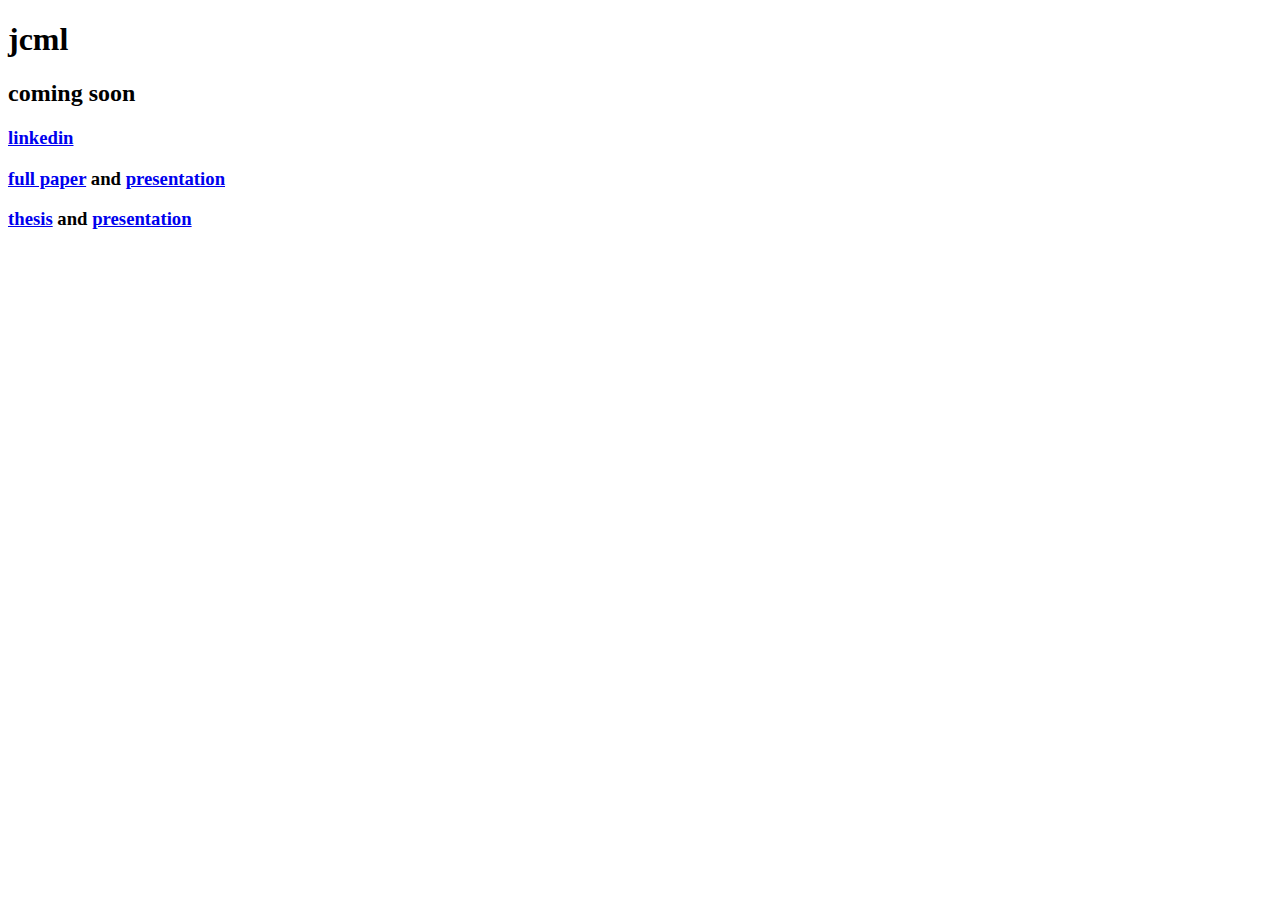
==== ap/index.html @ aaadb853 "Add files via upload" ====
﻿<!DOCTYPE html>
<html lang="en">
<head>
    <meta charset="UTF-8">
    <title>Júlio César Marques Luta - Personal Website</title>
    <meta name="author" content="Júlio César Marques Luta">
    <link href="css/style.css" rel="stylesheet">
</head>
<body>

</body>
<h1>jcml</h1>
<h2>coming soon</h2>
<h3><a href="https://www.linkedin.com/in/juliocesarluta/" target="_blank">linkedin</a></h3>
<h3><a href="http://www.11ssslisbon.pt/docs/proceedings/papers/88.pdf" target="_blank">full paper</a> and <a href="sss11/index.html" target="_blank">presentation</a></h3>
<h3><a href="https://fenix.tecnico.ulisboa.pt/cursos/ma/dissertacao/1691203502342278" target="_blank">thesis</a> and <a href="ap/index.html" target="_blank">presentation</a></h3>
</html>
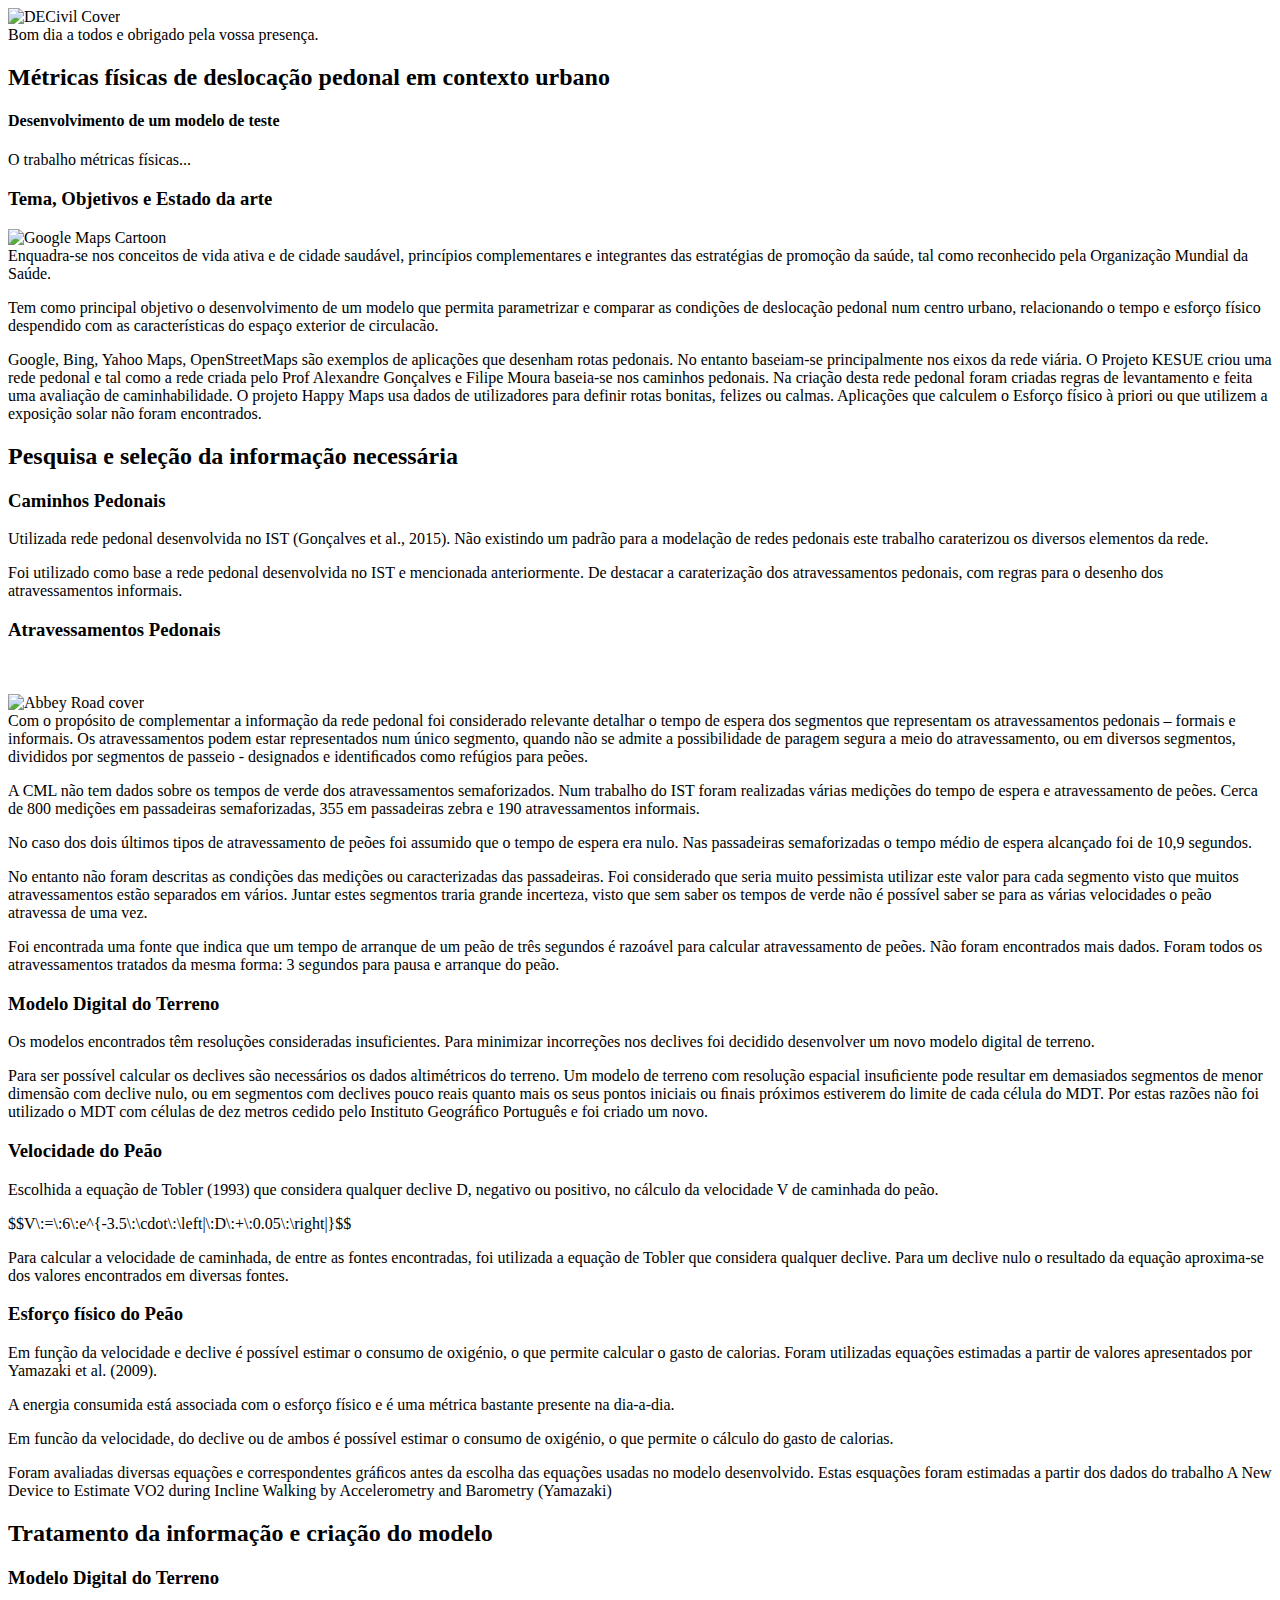
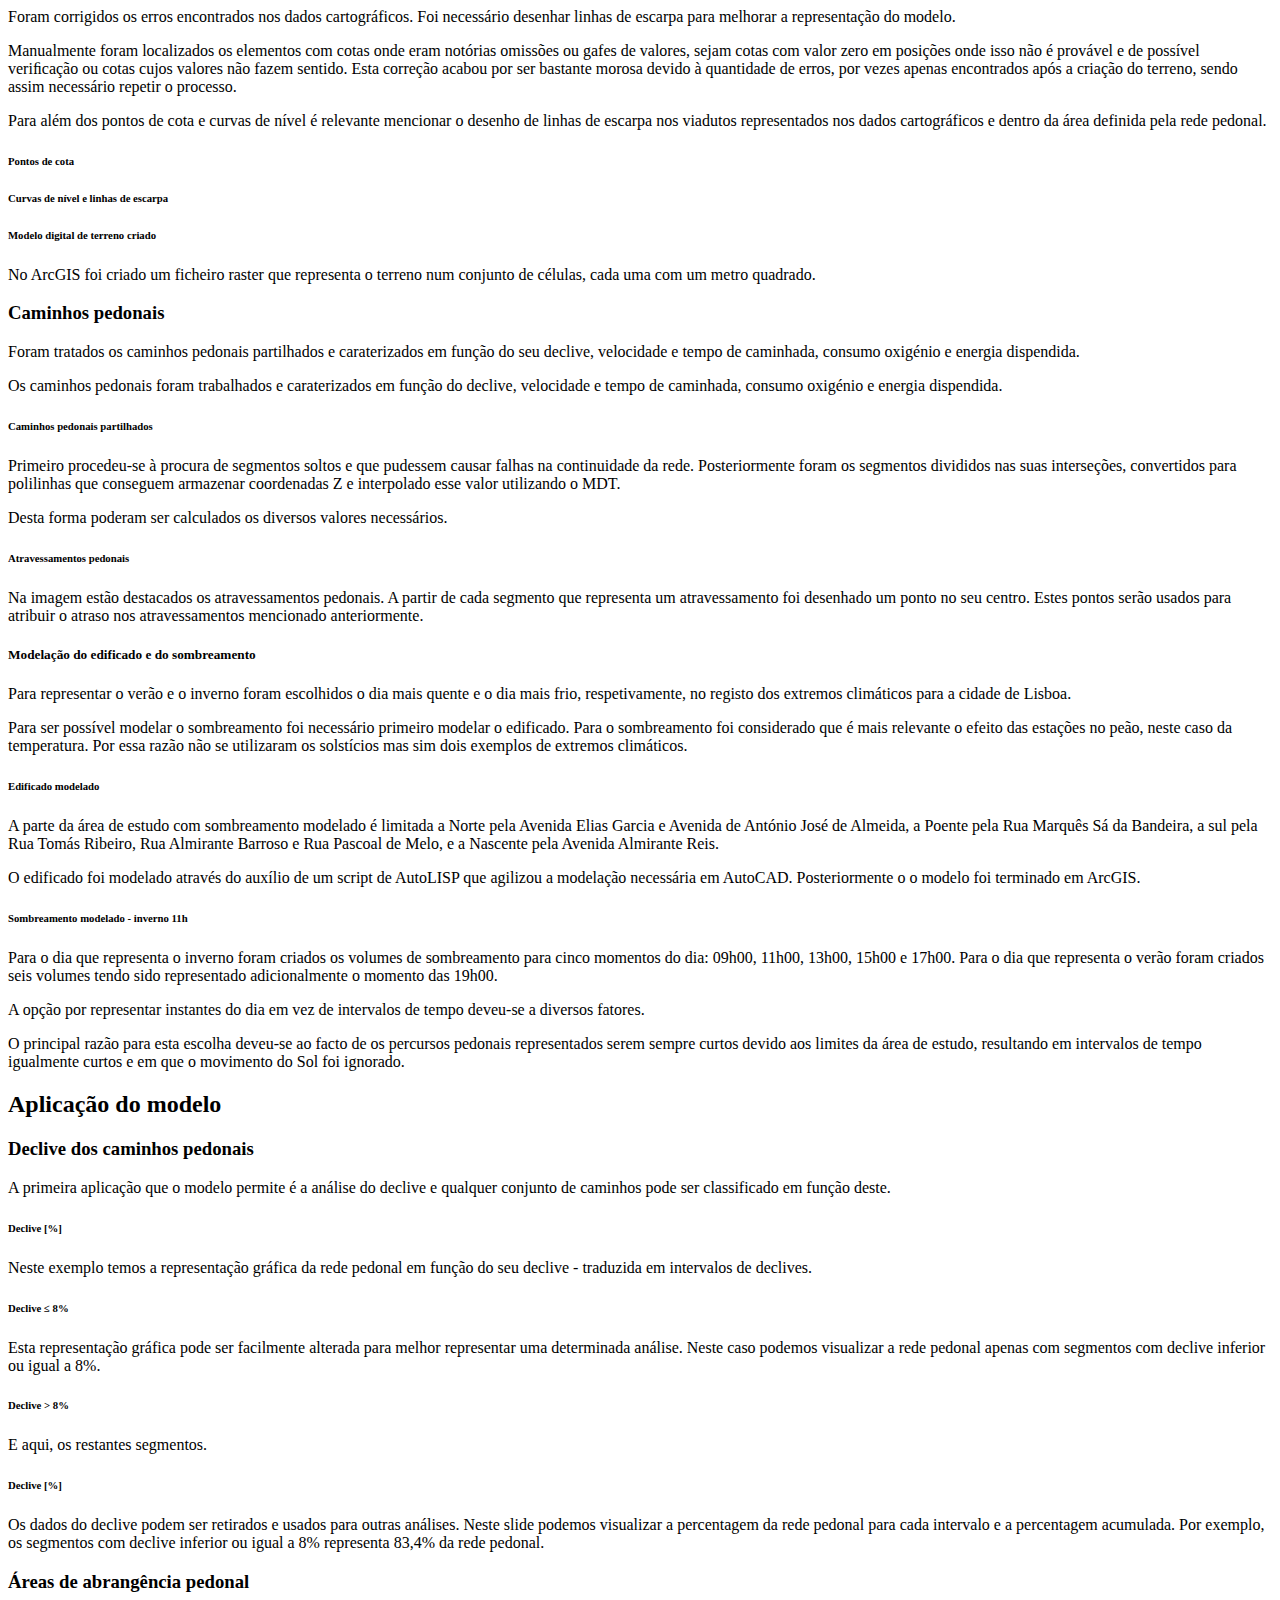
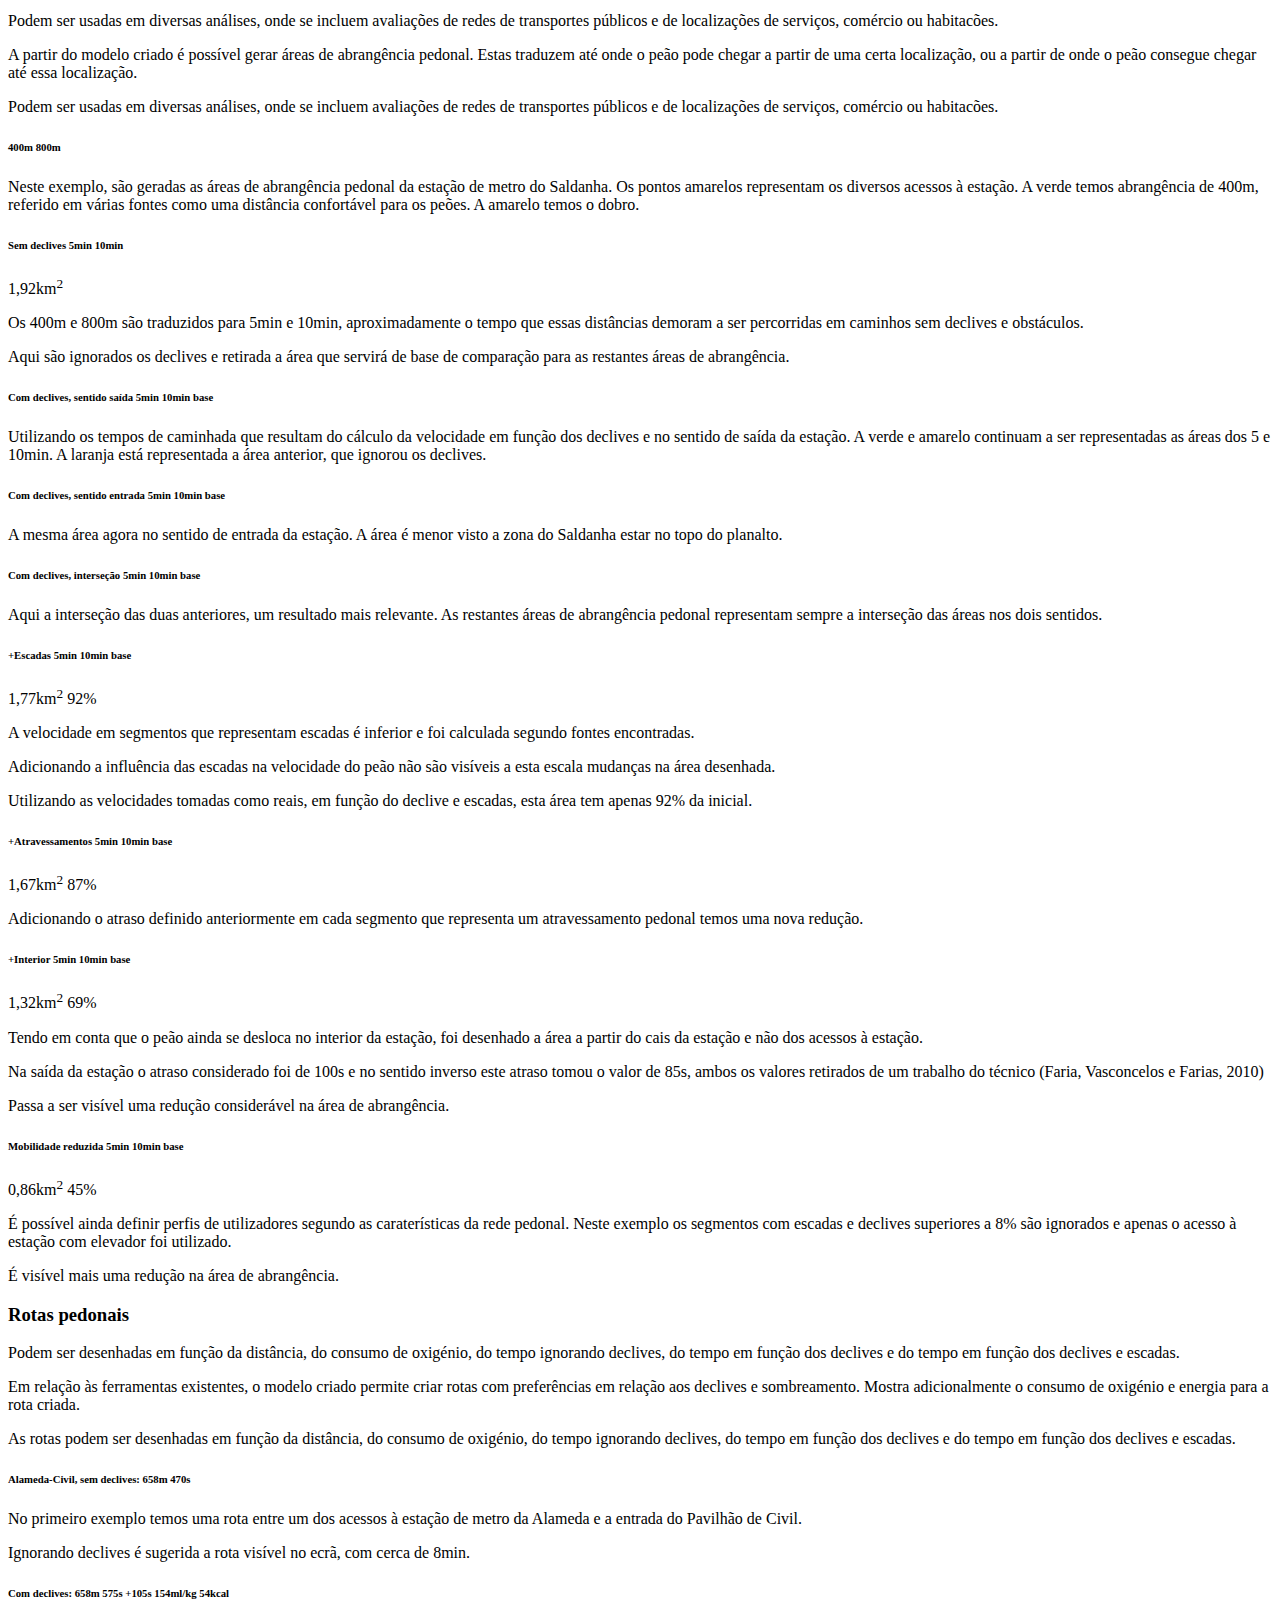
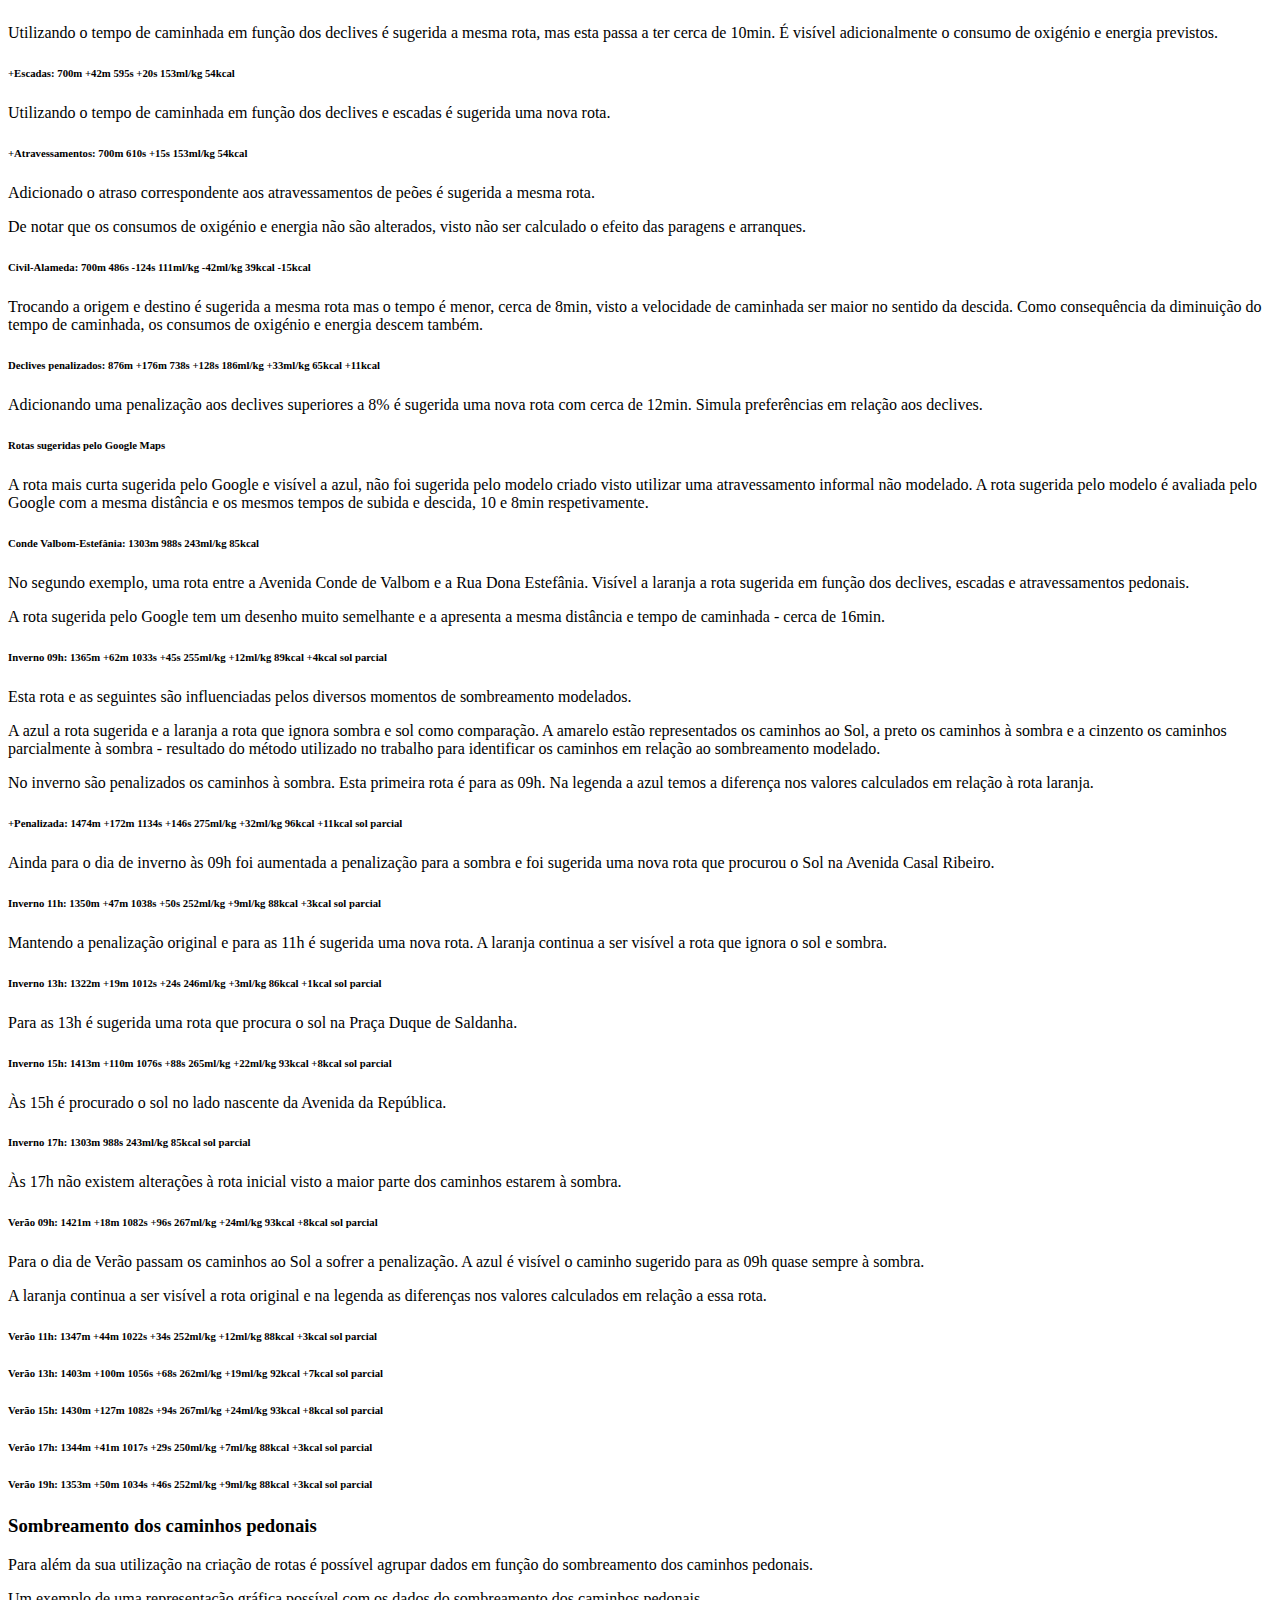
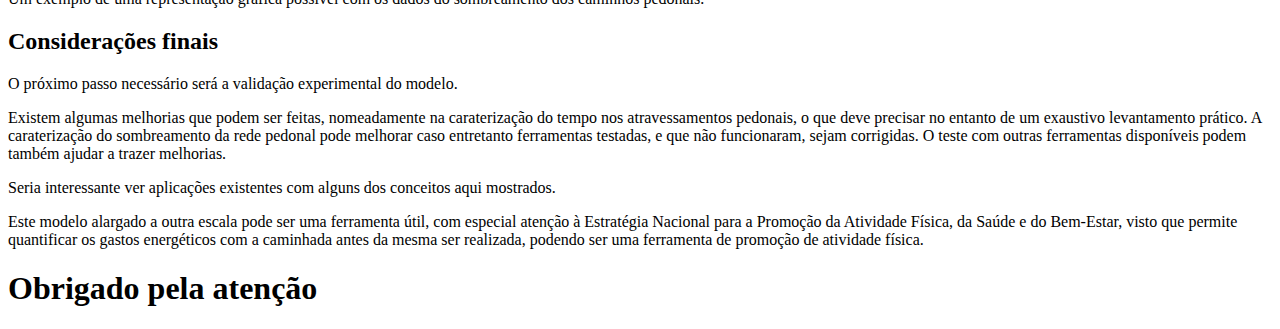
==== commit b874ddc3: "Add files via upload" ====
--- a/ap/index.html
+++ b/ap/index.html
@@ -1,17 +1,560 @@
-﻿<!DOCTYPE html>
+<!DOCTYPE html>
 <html lang="en">
 <head>
     <meta charset="UTF-8">
-    <title>Júlio César Marques Luta - Personal Website</title>
-    <meta name="author" content="Júlio César Marques Luta">
-    <link href="css/style.css" rel="stylesheet">
+
+    <title>Apresentação Tese</title>
+
+    <meta name="description" content="Walkability - The physical metrics in an urban context">
+    <meta name="author" content="Júlio César Luta">
+
+    <meta name="apple-mobile-web-app-capable" content="yes">
+    <meta name="apple-mobile-web-app-status-bar-style" content="black-translucent">
+
+    <meta name="viewport" content="width=device-width, initial-scale=1.0, maximum-scale=1.0, user-scalable=no">
+
+    <link rel="stylesheet" href="css/reveal.css">
+    <link rel="stylesheet" href="css/theme/modified.css" id="theme">
+
+    <!-- Code syntax highlighting -->
+    <link rel="stylesheet" href="lib/css/zenburn.css">
+
+    <!-- Printing and PDF exports -->
+    <script>
+        var link = document.createElement( 'link' );
+        link.rel = 'stylesheet';
+        link.type = 'text/css';
+        link.href = window.location.search.match( /print-pdf/gi ) ? 'css/print/pdf.css' : 'css/print/paper.css';
+        document.getElementsByTagName( 'head' )[0].appendChild( link );
+    </script>
+
+    <!--[if lt IE 9]>
+    <script src="lib/js/html5shiv.js"></script>
+    <![endif]-->
+
+    <!-- Equations -->
+    <script type="text/x-mathjax-config">
+  MathJax.Hub.Config({tex2jax: {inlineMath: [['$','$'], ['\\(','\\)']]}});
+    </script>
+    <script type="text/javascript" async
+            src="https://cdn.mathjax.org/mathjax/latest/MathJax.js?config=TeX-MML-AM_CHTML">
+    </script>
 </head>
 <body>
+    <div class="reveal">
+        <div class="slides">
+
+            <section data-background="rgba(255, 255, 255, 1">
+                <img class="plain" data-src="imgs/DECIVIL_COVER.png" alt="DECivil Cover">
+
+                <aside class="notes">
+                    Bom dia a todos e obrigado pela vossa presença.
+                </aside>
+            </section>
+
+            <section class="chapter" data-background="rgba(0, 157, 224, 1)">
+                <h2>Métricas físicas de deslocação pedonal em contexto urbano</h2>
+                <h4>Desenvolvimento de um modelo de teste</h4>
+
+                <aside class="notes">O trabalho métricas físicas...</aside>
+            </section>
+
+            <section class="page">
+                <h3>Tema, Objetivos e Estado da arte</h3>
+                <img class="stretch plain side" data-src="imgs/summercity2.jpg" alt="Google Maps Cartoon">
+
+                <aside class="notes">
+                    Enquadra-se nos conceitos de vida ativa e de cidade saudável, princípios complementares e integrantes das estratégias de promoção da saúde, tal como reconhecido pela Organização Mundial da Saúde.
+                    <p>Tem como principal objetivo o desenvolvimento de um modelo que permita parametrizar e comparar as condições de deslocação pedonal num centro urbano, relacionando o tempo e esforço físico despendido com as características do espaço exterior de circulacão.</p>
+                    <p>Google, Bing, Yahoo Maps, OpenStreetMaps são exemplos de aplicações que desenham rotas pedonais. No entanto baseiam-se principalmente nos eixos da rede viária. O Projeto KESUE criou uma rede pedonal e tal como a rede criada pelo Prof Alexandre Gonçalves e Filipe Moura baseia-se nos caminhos pedonais. Na criação desta rede pedonal foram criadas regras de levantamento e feita uma avaliação de caminhabilidade. O projeto Happy Maps usa dados de utilizadores para definir rotas bonitas, felizes ou calmas. Aplicações que calculem o Esforço físico à priori ou que utilizem a exposição solar não foram encontrados.</p>
+                </aside>
+            </section>
+
+            <section class="chapter" data-background="rgba(0, 157, 224, 1)">
+                <h2>Pesquisa e seleção da informação necessária</h2>
+            </section>
+
+            <section class="page">
+                <h3>Caminhos Pedonais</h3>
+                <p>Utilizada <span class="color">rede pedonal desenvolvida no IST</span> (Gonçalves et al., 2015). Não existindo um padrão para a modelação de redes pedonais este trabalho caraterizou os diversos elementos da rede.</p>
+
+                <aside class="notes">
+                    Foi utilizado como base a rede pedonal desenvolvida no IST e mencionada anteriormente. De destacar a caraterização dos atravessamentos pedonais, com regras para o desenho dos atravessamentos informais.
+                </aside>
+            </section>
+
+            <section class="page">
+                <h3>Atravessamentos Pedonais</h3>
+                <p class="spaced">&nbsp;</p>
+                <img class="plain side stretch" data-src="imgs/beatles.jpg" alt="Abbey Road cover">
+
+                <aside class="notes">
+                    Com o propósito de complementar a informação da rede pedonal foi considerado relevante detalhar o tempo de espera dos segmentos que representam os atravessamentos pedonais – formais e informais. Os atravessamentos podem estar representados num único segmento, quando não se admite a possibilidade de paragem segura a meio do atravessamento, ou em diversos segmentos, divididos por segmentos de passeio - designados e identiﬁcados como refúgios para peões.
+                    <p>A CML não tem dados sobre os tempos de verde dos atravessamentos semaforizados. Num trabalho do IST foram realizadas várias medições do tempo de espera e atravessamento de peões. Cerca de 800 medições em passadeiras semaforizadas, 355 em passadeiras zebra e 190 atravessamentos informais.</p>
+                    <p>No caso dos dois últimos tipos de atravessamento de peões foi assumido que o tempo de espera era nulo. Nas passadeiras semaforizadas o tempo médio de espera alcançado foi de 10,9 segundos.</p>
+                    <p>No entanto não foram descritas as condições das medições ou caracterizadas das passadeiras. Foi considerado que seria muito pessimista utilizar este valor para cada segmento visto que muitos atravessamentos estão separados em vários. Juntar estes segmentos traria grande incerteza, visto que sem saber os tempos de verde não é possível saber se para as várias velocidades o peão atravessa de uma vez.</p>
+                    <p>Foi encontrada uma fonte que indica que um tempo de arranque de um peão de três segundos é razoável para calcular atravessamento de peões. Não foram encontrados mais dados. Foram todos os atravessamentos tratados da mesma forma: 3 segundos para pausa e arranque do peão.</p>
+                </aside>
+            </section>
+
+            <section class="page">
+                <h3>Modelo Digital do&nbsp;Terreno</h3>
+                <p>Os modelos encontrados têm resoluções consideradas insuficientes. Para minimizar incorreções nos declives foi decidido <span class="color">desenvolver um novo modelo digital de terreno</span>.</p>
+
+                <aside class="notes">
+                    Para ser possível calcular os declives são necessários os dados altimétricos do terreno. Um modelo de terreno com resolução espacial insuﬁciente pode resultar em demasiados segmentos de menor dimensão com declive nulo, ou em segmentos com declives pouco reais quanto mais os seus pontos iniciais ou ﬁnais próximos estiverem do limite de cada célula do MDT. Por estas razões não foi utilizado o MDT com células de dez metros cedido pelo Instituto Geográﬁco Português e foi criado um novo.
+                </aside>
+            </section>
+
+            <section class="page">
+                <h3>Velocidade do Peão</h3>
+                <p>Escolhida a equação de <span class="color">Tobler</span> (1993) que considera qualquer declive D, negativo ou positivo, no cálculo da velocidade V de caminhada do peão.</p>
+                <p>$$V\:=\:6\:e^{-3.5\:\cdot\:\left|\:D\:+\:0.05\:\right|}$$</p>
+                <aside class="notes">
+                    Para calcular a velocidade de caminhada, de entre as fontes encontradas, foi utilizada a equação de Tobler que considera qualquer declive. Para um declive nulo o resultado da equação aproxima-se dos valores encontrados em diversas fontes.
+                </aside>
+            </section>
+
+            <section class="page">
+                <h3>Esforço físico do Peão</h3>
+                <p>Em função da velocidade e declive é possível estimar o consumo de oxigénio, o que permite <span class="color">calcular o gasto de calorias</span>. Foram utilizadas equações estimadas a partir de valores apresentados por Yamazaki et al. (2009). </p>
+
+                <aside class="notes">
+                    A energia consumida está associada com o esforço físico e é uma métrica bastante presente na dia-a-dia.
+                    <p>Em funcão da velocidade, do declive ou de ambos é possível estimar o consumo de oxigénio, o que permite o cálculo do gasto de calorias.</p>
+                    <p>Foram avaliadas diversas equações e correspondentes gráﬁcos antes da escolha das equações usadas no modelo desenvolvido. Estas esquações foram estimadas a partir dos dados do trabalho A New Device to Estimate VO2 during Incline Walking by Accelerometry and Barometry (Yamazaki)</p>
+                </aside>
+            </section>
+
+            <section class="chapter" data-background="rgba(0, 157, 224, 1)">
+                <h2>Tratamento da informação e criação do modelo</h2>
+            </section>
+
+            <section class="page">
+                <h3>Modelo Digital do Terreno</h3>
+                <p>Foram corrigidos os erros encontrados nos dados cartográficos. Foi necessário desenhar <span class="color">linhas de escarpa</span> para melhorar a representação do modelo.</p>
+
+                <aside class="notes">
+                    Manualmente foram localizados os elementos com cotas onde eram notórias omissões ou gafes de valores, sejam cotas com valor zero em posições onde isso não é provável e de possível veriﬁcação ou cotas cujos valores não fazem sentido. Esta correção acabou por ser bastante morosa devido à quantidade de erros, por vezes apenas encontrados após a criação do terreno, sendo assim necessário repetir o processo.
+                    <p>Para além dos pontos de cota e curvas de nível é relevante mencionar o desenho de linhas de escarpa nos viadutos representados nos dados cartográficos e dentro da área definida pela rede pedonal.</p>
+                </aside>
+            </section>
+
+            <section class="legend" data-background="imgs/pontos.png">
+                <h6><span>Pontos de cota</span></h6>
+            </section>
+
+            <section class="legend" data-background="imgs/linhasEescarpa.png">
+                <h6><span>Curvas de nível e linhas de escarpa</span></h6>
+            </section>
+
+            <section class="legend" data-background="imgs/terreno.png">
+                <h6><span>Modelo digital de terreno criado</span></h6>
+
+                <aside class="notes">
+                    No ArcGIS foi criado um ficheiro raster que representa o terreno num conjunto de células, cada uma com um metro quadrado.
+                </aside>
+            </section>
+
+            <section class="page">
+                <h3>Caminhos pedonais</h3>
+                <p>Foram tratados os caminhos pedonais partilhados e caraterizados em função do seu declive, velocidade e tempo de caminhada, consumo oxigénio e energia dispendida.</p>
+
+                <aside class="notes">
+                    Os caminhos pedonais foram trabalhados e caraterizados em função do declive, velocidade e tempo de caminhada, consumo oxigénio e energia dispendida.
+                </aside>
+            </section>
+
+            <section class="legend" data-background="imgs/arcosLegenda.png">
+                <h6><span>Caminhos pedonais partilhados</span></h6>
+
+                <aside class="notes">
+                    Primeiro procedeu-se à procura de segmentos soltos e que pudessem causar falhas na continuidade da rede. Posteriormente foram os segmentos divididos nas suas interseções, convertidos para polilinhas que conseguem armazenar coordenadas Z e interpolado esse valor utilizando o MDT.
+                    <p>Desta forma poderam ser calculados os diversos valores necessários.</p>
+                </aside>
+            </section>
+
+            <section class="legend" data-background="imgs/passadeiras.png">
+                <h6><span>Atravessamentos pedonais</span></h6>
+
+                <aside class="notes">
+                    Na imagem estão destacados os atravessamentos pedonais. A partir de cada segmento que representa um atravessamento foi desenhado um ponto no seu centro. Estes pontos serão usados para atribuir o atraso nos atravessamentos mencionado anteriormente.
+                </aside>
+            </section>
+
+            <section class="page">
+                <h5>Modelação do edificado e do sombreamento</h5>
+                <p>Para representar o verão e o inverno foram escolhidos o dia mais quente e o dia mais frio, respetivamente, no registo dos <span class="color">extremos climáticos</span> para a cidade de Lisboa.</p>
+
+                <aside class="notes">
+                    Para ser possível modelar o sombreamento foi necessário primeiro modelar o edificado. Para o sombreamento foi considerado que é mais relevante o efeito das estações no peão, neste caso da temperatura. Por essa razão não se utilizaram os solstícios mas sim dois exemplos de extremos climáticos.
+                </aside>
+            </section>
+
+            <section class="legend" data-background="imgs/3D.png">
+                <h6><span>Edificado modelado</span></h6>
+
+                <aside class="notes">
+                    A parte da área de estudo com sombreamento modelado é limitada a Norte pela Avenida Elias Garcia e Avenida de António José de Almeida, a Poente pela Rua Marquês Sá da Bandeira, a sul pela Rua Tomás Ribeiro, Rua Almirante Barroso e Rua Pascoal de Melo, e a Nascente pela Avenida Almirante Reis.
+                    <p>O edificado foi modelado através do auxílio de um script de AutoLISP que agilizou a modelação necessária em AutoCAD. Posteriormente o o modelo foi terminado em ArcGIS.</p>
+                </aside>
+            </section>
+
+            <section class="legend" data-background="imgs/3D2.png">
+                <h6><span>Sombreamento modelado - inverno 11h</span></h6>
+
+                <aside class="notes">
+                    Para o dia que representa o inverno foram criados os volumes de sombreamento para cinco momentos do dia: 09h00, 11h00, 13h00, 15h00 e 17h00. Para o dia que representa o verão foram criados seis volumes tendo sido representado adicionalmente o momento das 19h00.
+                    <p>A opção por representar instantes do dia em vez de intervalos de tempo deveu-se a diversos fatores.</p>
+                    <p>O principal razão para esta escolha deveu-se ao facto de os percursos pedonais representados serem sempre curtos devido aos limites da área de estudo, resultando em intervalos de tempo igualmente curtos e em que o movimento do Sol foi ignorado. </p>
+                </aside>
+            </section>
+
+            <section class="chapter" data-background="rgba(0, 157, 224, 1)">
+                <h2>Aplicação do modelo</h2>
+            </section>
+
+            <section class="page">
+                <h3>Declive dos caminhos pedonais</h3>
+                <p>A primeira aplicação que o modelo permite é a análise do declive e qualquer conjunto de caminhos pode ser classificado em função deste.</p>
+            </section>
+
+            <section class="legend" data-background="imgs/decliveLegenda2.png">
+                <h6><span>Declive [%]</span></h6>
+
+                <aside class="notes">
+                    Neste exemplo temos a representação gráfica da rede pedonal em função do seu declive - traduzida em intervalos de declives.
+                </aside>
+            </section>
+
+            <section class="legend" data-background="imgs/decliveLegendaMenos2.png">
+                <h6><span>Declive &le; 8%</span></h6>
+
+                <aside class="notes">
+                    Esta representação gráfica pode ser facilmente alterada para melhor representar uma determinada análise. Neste caso podemos visualizar a rede pedonal apenas com segmentos com declive inferior ou igual a 8%.
+                </aside>
+            </section>
+
+            <section class="legend" data-background="imgs/decliveLegendaMais2.png">
+                <h6><span>Declive &gt; 8%</span></h6>
+
+                <aside class="notes">
+                    E aqui, os restantes segmentos.
+                </aside>
+            </section>
+
+            <section class="legend" data-background="imgs/decliveDonut.png">
+                <h6><span>Declive [%]</span></h6>
+
+                <aside class="notes">
+                    Os dados do declive podem ser retirados e usados para outras análises. Neste slide podemos visualizar a percentagem da rede pedonal para cada intervalo e a percentagem acumulada. Por exemplo, os segmentos com declive inferior ou igual a 8% representa 83,4% da rede pedonal.
+                </aside>
+            </section>
+
+            <section class="page">
+                <h3>Áreas de abrangência pedonal</h3>
+                <p>Podem ser usadas em diversas análises, onde se incluem avaliações de redes de transportes públicos e de localizações de serviços, comércio ou habitacões.</p>
+
+                <aside class="notes">
+                    A partir do modelo criado é possível gerar áreas de abrangência pedonal. Estas traduzem até onde o peão pode chegar a partir de uma certa localização, ou a partir de onde o peão consegue chegar até essa localização.
+                    <p>Podem ser usadas em diversas análises, onde se incluem avaliações de redes de transportes públicos e de localizações de serviços, comércio ou habitacões.</p>
+                </aside>
+            </section>
+
+            <section class="legend" data-background="imgs/SA800m.png">
+                <h6><span class="verde">400m</span> <span class="amarelo">800m</span></h6>
+
+                <aside class="notes">
+                    Neste exemplo, são geradas as áreas de abrangência pedonal da estação de metro do Saldanha. Os pontos amarelos representam os diversos acessos à estação. A verde temos abrangência de 400m, referido em várias fontes como uma distância confortável para os peões. A amarelo temos o dobro.
+                </aside>
+            </section>
+
+            <section class="legend" data-background="imgs/SA600s.png">
+                <h6><span>Sem declives</span> <span class="verde">5min</span> <span class="amarelo">10min</span></h6>
+                <p class="small">1,92km<sup>2</sup></p>
+
+                <aside class="notes">
+                    Os 400m e 800m são traduzidos para 5min e 10min, aproximadamente o tempo que essas distâncias demoram a ser percorridas em caminhos sem declives e obstáculos.
+                    <p>Aqui são ignorados os declives e retirada a área que servirá de base de comparação para as restantes áreas de abrangência.</p>
+                </aside>
+            </section>
+
+            <section class="legend" data-background="imgs/SAslopeaway.png">
+                <h6><span>Com declives, sentido saída</span> <span class="verde">5min</span> <span class="amarelo">10min</span> <span class="laranja">base</span></h6>
+
+                <aside class="notes">
+                    Utilizando os tempos de caminhada que resultam do cálculo da velocidade em função dos declives e no sentido de saída da estação. A verde e amarelo continuam a ser representadas as áreas dos 5 e 10min. A laranja está representada a área anterior, que ignorou os declives.
+                </aside>
+            </section>
+
+            <section class="legend" data-background="imgs/SAslopetowards.png">
+                <h6><span>Com declives, sentido entrada</span> <span class="verde">5min</span> <span class="amarelo">10min</span> <span class="laranja">base</span></h6>
+
+                <aside class="notes">
+                    A mesma área agora no sentido de entrada da estação. A área é menor visto a zona do Saldanha estar no topo do planalto.
+                </aside>
+            </section>
+
+            <section class="legend" data-background="imgs/SAslopeintersect.png">
+                <h6><span>Com declives, interseção</span> <span class="verde">5min</span> <span class="amarelo">10min</span> <span class="laranja">base</span></h6>
+
+                <aside class="notes">
+                    Aqui a interseção das duas anteriores, um resultado mais relevante. As restantes áreas de abrangência pedonal representam sempre a interseção das áreas nos dois sentidos.
+                </aside>
+            </section>
+
+            <section class="legend" data-background="imgs/SAslopestairs.png">
+                <h6><span>+Escadas</span> <span class="verde">5min</span> <span class="amarelo">10min</span> <span class="laranja">base</span></h6>
+                <p class="small">1,77km<sup>2</sup> 92%</p>
+
+                <aside class="notes">
+                    A velocidade em segmentos que representam escadas é inferior e foi calculada segundo fontes encontradas.
+                    <p>Adicionando a influência das escadas na velocidade do peão não são visíveis a esta escala mudanças na área desenhada.</p>
+                    <p>Utilizando as velocidades tomadas como reais, em função do declive e escadas, esta área tem apenas 92% da inicial.</p>
+                </aside>
+            </section>
+
+            <section class="legend" data-background="imgs/SAcrossings.png">
+                <h6><span>+Atravessamentos</span> <span class="verde">5min</span> <span class="amarelo">10min</span> <span class="laranja">base</span></h6>
+                <p class="small">1,67km<sup>2</sup> 87%<p>
+
+                <aside class="notes">
+                    Adicionando o atraso definido anteriormente em cada segmento que representa um atravessamento pedonal temos uma nova redução.
+                </aside>
+            </section>
+
+            <section class="legend" data-background="imgs/SAdelay.png">
+                <h6><span>+Interior</span> <span class="verde">5min</span> <span class="amarelo">10min</span> <span class="laranja">base</span></h6>
+                <p class="small">1,32km<sup>2</sup> 69%</p>
+
+                <aside class="notes">
+                    Tendo em conta que o peão ainda se desloca no interior da estação, foi desenhado a área a partir do cais da estação e não dos acessos à estação.
+                    <p>Na saída da estação o atraso considerado foi de 100s e no sentido inverso este atraso tomou o valor de 85s, ambos os valores retirados de um trabalho do técnico (Faria, Vasconcelos e Farias, 2010)</p>
+                    <p>Passa a ser visível uma redução considerável na área de abrangência.</p>
+                </aside>
+            </section>
+
+            <section class="legend" data-background="imgs/SAspecial.png">
+                <h6><span>Mobilidade reduzida</span> <span class="verde">5min</span> <span class="amarelo">10min</span> <span class="laranja">base</span></h6>
+                <p class="small">0,86km<sup>2</sup> 45%</p>
+
+                <aside class="notes">
+                    É possível ainda definir perfis de utilizadores segundo as caraterísticas da rede pedonal. Neste exemplo os segmentos com escadas e declives superiores a 8% são ignorados e apenas o acesso à estação com elevador foi utilizado.
+                    <p>É visível mais uma redução na área de abrangência.</p>
+                </aside>
+            </section>
+
+            <section class="page">
+                <h3>Rotas pedonais</h3>
+                <p>Podem ser desenhadas em função da distância, do consumo de oxigénio, do tempo ignorando declives, do tempo em função dos declives e do tempo em função dos declives e escadas.</p>
+
+                <aside class="notes">
+                    Em relação às ferramentas existentes, o modelo criado permite criar rotas com preferências em relação aos declives e sombreamento. Mostra adicionalmente o consumo de oxigénio e energia para a rota criada.
+                    <p>As rotas podem ser desenhadas em função da distância, do consumo de oxigénio, do tempo ignorando declives, do tempo em função dos declives e do tempo em função dos declives e escadas.</p>
+                </aside>
+            </section>
+
+            <section class="legend" data-background="imgs/AC.png">
+                <h6><span>Alameda-Civil, sem declives: 658m 470s</span></h6>
+
+                <aside class="notes">
+                    No primeiro exemplo temos uma rota entre um dos acessos à estação de metro da Alameda e a entrada do Pavilhão de Civil.
+                    <p>Ignorando declives é sugerida a rota visível no ecrã, com cerca de 8min.</p>
+                </aside>
+            </section>
+
+            <section class="legend" data-background="imgs/AC.png">
+                <h6><span>Com declives: 658m 575s <span class="laranja">+105s</span> 154ml/kg 54kcal</span></h6>
+
+                <aside class="notes">
+                    Utilizando o tempo de caminhada em função dos declives é sugerida a mesma rota, mas esta passa a ter cerca de 10min. É visível adicionalmente o consumo de oxigénio e energia previstos.
+                </aside>
+            </section>
+
+            <section class="legend" data-background="imgs/ACstairs2.png">
+                <h6><span>+Escadas: 700m <span class="laranja">+42m</span> 595s <span class="laranja">+20s</span> 153ml/kg 54kcal</span></h6>
+
+                <aside class="notes">
+                    Utilizando o tempo de caminhada em função dos declives e escadas é sugerida uma nova rota.
+                </aside>
+
+                <aside class="notes"></aside>
+            </section>
+
+            <section class="legend" data-background="imgs/ACstairs2.png">
+                <h6><span>+Atravessamentos: 700m 610s <span class="laranja">+15s</span> 153ml/kg 54kcal</span></h6>
+
+                <aside class="notes">
+                    Adicionado o atraso correspondente aos atravessamentos de peões é sugerida a mesma rota.
+                    <p>De notar que os consumos de oxigénio e energia não são alterados, visto não ser calculado o efeito das paragens e arranques.</p>
+                </aside>
+            </section>
+
+            <section class="legend" data-background="imgs/ACstairs2.png">
+                <h6><span>Civil-Alameda: 700m 486s <span class="laranja">-124s</span> 111ml/kg <span class="laranja">-42ml/kg</span> 39kcal <span class="laranja">-15kcal</span></span></h6>
+
+                <aside class="notes">Trocando a origem e destino é sugerida a mesma rota mas o tempo é menor, cerca de 8min, visto a velocidade de caminhada ser maior no sentido da descida. Como consequência da diminuição do tempo de caminhada, os consumos de oxigénio e energia descem também.</aside>
+            </section>
+
+            <section class="legend" data-background="imgs/AChigh2.png">
+                <h6><span>Declives penalizados: 876m <span class="laranja">+176m</span> 738s <span class="laranja">+128s</span> 186ml/kg <span class="laranja">+33ml/kg</span> 65kcal <span class="laranja">+11kcal</span></span></h6>
+
+                <aside class="notes">Adicionando uma penalização aos declives superiores a 8% é sugerida uma nova rota com cerca de 12min. Simula preferências em relação aos declives.</aside>
+            </section>
+
+            <section class="legend" data-background="imgs/GoogleAC.png">
+                <h6><span>Rotas sugeridas pelo Google Maps</span></h6>
+
+                <aside class="notes">
+                    A rota mais curta sugerida pelo Google e visível a azul, não foi sugerida pelo modelo criado visto utilizar uma atravessamento informal não modelado. A rota sugerida pelo modelo é avaliada pelo Google com a mesma distância e os mesmos tempos de subida e descida, 10 e 8min respetivamente.
+                </aside>
+            </section>
+
+            <section class="legend" data-background="imgs/CVEn.png">
+                <h6><span>Conde Valbom-Estefânia: 1303m 988s 243ml/kg 85kcal</span></h6>
+
+                <aside class="notes">
+                    No segundo exemplo, uma rota entre a Avenida Conde de Valbom e a Rua Dona Estefânia. Visível a laranja a rota sugerida em função dos declives, escadas e atravessamentos pedonais.
+                    <p>A rota sugerida pelo Google tem um desenho muito semelhante e a apresenta a mesma distância e tempo de caminhada - cerca de 16min.</p>
+                </aside>
+            </section>
+
+            <section class="legend" data-background="imgs/CVEi09n.png">
+                <h6><span>Inverno 09h: 1365m <span class="color">+62m</span> 1033s <span class="color">+45s</span> 255ml/kg <span class="color">+12ml/kg</span> 89kcal <span class="color">+4kcal</span></span> <span class="amarelo">sol</span> <span class="cinzento">parcial</span></h6>
+
+                <aside class="notes">
+                    Esta rota e as seguintes são influenciadas pelos diversos momentos de sombreamento modelados.
+                    <p>A azul a rota sugerida e a laranja a rota que ignora sombra e sol como comparação. A amarelo estão representados os caminhos ao Sol, a preto os caminhos à sombra e a cinzento os caminhos parcialmente à sombra - resultado do método utilizado no trabalho para identificar os caminhos em relação ao sombreamento modelado.</p>
+                    <p>No inverno são penalizados os caminhos à sombra. Esta primeira rota é para as 09h. Na legenda a azul temos a diferença nos valores calculados em relação à rota laranja.</p>
+                </aside>
+            </section>
+
+            <section class="legend" data-background="imgs/CVEi09hn.png">
+                <h6><span>+Penalizada: 1474m <span class="color">+172m</span> 1134s <span class="color">+146s</span> 275ml/kg <span class="color">+32ml/kg</span> 96kcal <span class="color">+11kcal</span></span> <span class="amarelo">sol</span> <span class="cinzento">parcial</span></h6>
+
+                <aside class="notes">
+                    Ainda para o dia de inverno às 09h foi aumentada a penalização para a sombra e foi sugerida uma nova rota que procurou o Sol na Avenida Casal Ribeiro.
+                </aside>
+            </section>
+
+            <section class="legend" data-background="imgs/CVEi11n.png">
+                <h6><span>Inverno 11h: 1350m <span class="color">+47m</span> 1038s <span class="color">+50s</span> 252ml/kg <span class="color">+9ml/kg</span> 88kcal <span class="color">+3kcal</span></span> <span class="amarelo">sol</span> <span class="cinzento">parcial</span></h6>
+
+                <aside class="notes">
+                    Mantendo a penalização original e para as 11h é sugerida uma nova rota. A laranja continua a ser visível a rota que ignora o sol e sombra.
+                </aside>
+            </section>
+
+            <section class="legend" data-background="imgs/CVEi13n.png">
+                <h6><span>Inverno 13h: 1322m <span class="color">+19m</span> 1012s <span class="color">+24s</span> 246ml/kg <span class="color">+3ml/kg</span> 86kcal <span class="color">+1kcal</span></span> <span class="amarelo">sol</span> <span class="cinzento">parcial</span></h6>
+
+                <aside class="notes">
+                    Para as 13h é sugerida uma rota que procura o sol na Praça Duque de Saldanha.
+                </aside>
+            </section>
+
+            <section class="legend" data-background="imgs/CVEi15n.png">
+                <h6><span>Inverno 15h: 1413m <span class="color">+110m</span> 1076s <span class="color">+88s</span> 265ml/kg <span class="color">+22ml/kg</span> 93kcal <span class="color">+8kcal</span></span> <span class="amarelo">sol</span> <span class="cinzento">parcial</span></h6>
+
+                <aside class="notes">
+                    Às 15h é procurado o sol no lado nascente da Avenida da República.
+                </aside>
+            </section>
+
+            <section class="legend" data-background="imgs/CVEi17n.png">
+                <h6><span>Inverno 17h: 1303m 988s 243ml/kg 85kcal</span> <span class="amarelo">sol</span> <span class="cinzento">parcial</span></h6>
+
+                <aside class="notes">
+                    Às 17h não existem alterações à rota inicial visto a maior parte dos caminhos estarem à sombra.
+                </aside>
+            </section>
+
+            <section class="legend" data-background="imgs/CVEv09n.png">
+                <h6><span>Verão 09h: 1421m <span class="color">+18m</span> 1082s <span class="color">+96s</span> 267ml/kg <span class="color">+24ml/kg</span> 93kcal <span class="color">+8kcal</span></span> <span class="amarelo">sol</span> <span class="cinzento">parcial</span></h6>
+
+                <aside class="notes">
+                    Para o dia de Verão passam os caminhos ao Sol a sofrer a penalização. A azul é visível o caminho sugerido para as 09h quase sempre à sombra.
+                    <p>A laranja continua a ser visível a rota original e na legenda as diferenças nos valores calculados em relação a essa rota.</p>
+                </aside>
+            </section>
+
+            <section class="legend" data-background="imgs/CVEv11n.png">
+                <h6><span>Verão 11h: 1347m <span class="color">+44m</span> 1022s <span class="color">+34s</span> 252ml/kg <span class="color">+12ml/kg</span> 88kcal <span class="color">+3kcal</span></span> <span class="amarelo">sol</span> <span class="cinzento">parcial</span></h6>
+
+            </section>
+
+            <section class="legend" data-background="imgs/CVEv13n.png">
+                <h6><span>Verão 13h: 1403m <span class="color">+100m</span> 1056s <span class="color">+68s</span> 262ml/kg <span class="color">+19ml/kg</span> 92kcal <span class="color">+7kcal</span></span> <span class="amarelo">sol</span> <span class="cinzento">parcial</span></h6>
+            </section>
+
+            <section class="legend" data-background="imgs/CVEv15n.png">
+                <h6><span>Verão 15h: 1430m <span class="color">+127m</span> 1082s <span class="color">+94s</span> 267ml/kg <span class="color">+24ml/kg</span> 93kcal <span class="color">+8kcal</span></span> <span class="amarelo">sol</span> <span class="cinzento">parcial</span></h6>
+            </section>
+
+            <section class="legend" data-background="imgs/CVEv17n.png">
+                <h6><span>Verão 17h: 1344m <span class="color">+41m</span> 1017s <span class="color">+29s</span> 250ml/kg <span class="color">+7ml/kg</span> 88kcal <span class="color">+3kcal</span></span> <span class="amarelo">sol</span> <span class="cinzento">parcial</span></h6>
+            </section>
+
+            <section class="legend" data-background="imgs/CVEv19n.png">
+                <h6><span>Verão 19h: 1353m <span class="color">+50m</span> 1034s <span class="color">+46s</span> 252ml/kg <span class="color">+9ml/kg</span> 88kcal <span class="color">+3kcal</span></span> <span class="amarelo">sol</span> <span class="cinzento">parcial</span></h6>
+            </section>
+
+            <section class="page">
+                <h3>Sombreamento dos caminhos pedonais</h3>
+                <p>Para além da sua utilização na criação de rotas é possível agrupar dados em função do sombreamento dos caminhos pedonais. </p>
+            </section>
+
+            <section class="legend" data-background="imgs/SolSombra.png">
+                <!--<h6><span><span class="amarelo">sol</span> <span class="cinzento">parcial</span> <span class="cinza">sombra</span></h6>-->
+
+                <aside class="notes">
+                    Um exemplo de uma representação gráfica possível com os dados do sombreamento dos caminhos pedonais.
+                </aside>
+            </section>
+
+            <section class="chapter" data-background="rgba(0, 157, 224, 1)">
+                <h2>Considerações finais</h2>
+
+                <aside class="notes">
+                    O próximo passo necessário será a validação experimental do modelo.
+                    <p>Existem algumas melhorias que podem ser feitas, nomeadamente na caraterização do tempo nos atravessamentos pedonais, o que deve precisar no entanto de um exaustivo levantamento prático. A caraterização do sombreamento da rede pedonal pode melhorar caso entretanto ferramentas testadas, e que não funcionaram, sejam corrigidas. O teste com outras ferramentas disponíveis podem também ajudar a trazer melhorias.</p>
+                    <p>Seria interessante ver aplicações existentes com alguns dos conceitos aqui mostrados.</p>
+                    <p>Este modelo alargado a outra escala pode ser uma ferramenta útil, com especial atenção à Estratégia Nacional para a Promoção da Atividade Física, da Saúde e do Bem-Estar, visto que permite quantificar os gastos energéticos com a caminhada antes da mesma ser realizada, podendo ser uma ferramenta de promoção de atividade física.</p>
+                </aside>
+            </section>
+
+            <!--<section class="page">
+                <h3>Melhoramentos possíveis</h3>
+                <p>Bla bla bla Bla bla bla Bla bla bla Bla bla bla Bla bla bla Bla bla bla Bla bla bla </p>
+            </section>
+
+            <section class="page">
+                <h3>Desenvolvimentos futuros</h3>
+                <p>Bla bla bla Bla bla bla Bla bla bla Bla bla bla Bla bla bla Bla bla bla Bla bla bla </p>
+            </section>-->
+
+            <section class="chapter" data-background="rgba(255, 255, 255, 1)">
+                <h1>Obrigado pela atenção</h1>
+            </section>
+
+
+        </div>
+
+    </div>
+
+    <script src="lib/js/head.min.js"></script>
+    <script src="js/reveal.js"></script>
+    <script>
+
+        Reveal.initialize({
+
+            dependencies: [
+
+                { src: 'plugin/notes/notes.js', async: true }
+            ]
+        });
+
+    </script>
 
 </body>
-<h1>jcml</h1>
-<h2>coming soon</h2>
-<h3><a href="https://www.linkedin.com/in/juliocesarluta/" target="_blank">linkedin</a></h3>
-<h3><a href="http://www.11ssslisbon.pt/docs/proceedings/papers/88.pdf" target="_blank">full paper</a> and <a href="sss11/index.html" target="_blank">presentation</a></h3>
-<h3><a href="https://fenix.tecnico.ulisboa.pt/cursos/ma/dissertacao/1691203502342278" target="_blank">thesis</a> and <a href="ap/index.html" target="_blank">presentation</a></h3>
 </html>